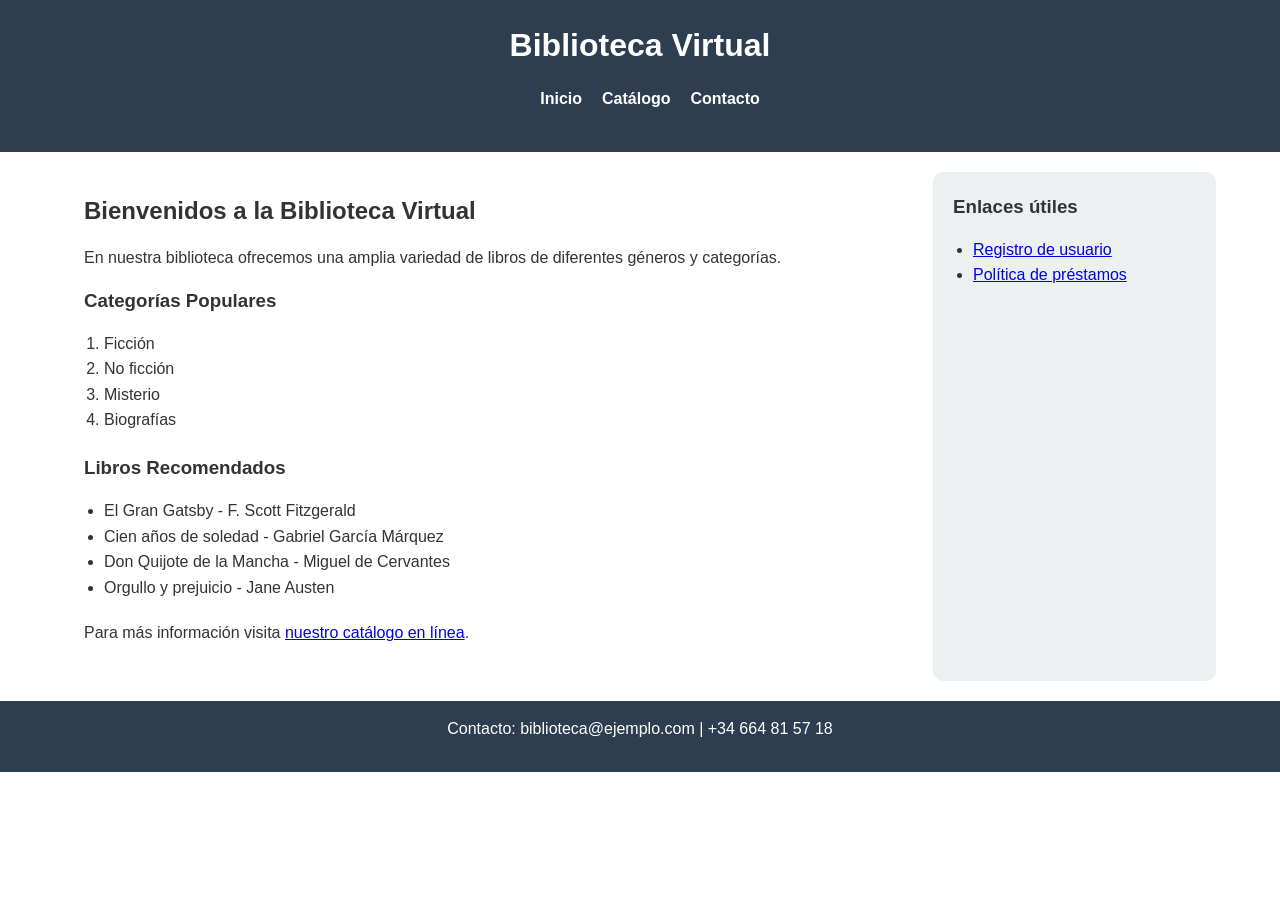
==== index1.html @ a6fb282b "biblioteca virtual ejercicio 1.5" ====
<!DOCTYPE html>
<html lang="es">

<head>
    <meta charset="UTF-8">
    <meta name="viewport" content="width=device-width, initial-scale=1.0">
    <title>Biblioteca Virtual Responsive</title>
    <link rel="stylesheet" href="styles1.css">
</head>
<body>
    <header>
        <h1>Biblioteca Virtual</h1>
        <nav>
            <ul class="menu">
                <li><a href="#inicio">Inicio</a></li>
                <li><a href="#catalogo">Catálogo</a></li>
                <li><a href="#contacto">Contacto</a></li>
            </ul>
        </nav>
    </header>
    <div class="contenedor">
        <main>
            <section id="inicio">
                <article>
                    <h2>Bienvenidos a la Biblioteca Virtual</h2>
                    <p>
                        En nuestra biblioteca ofrecemos una amplia variedad de libros
                        de diferentes géneros y categorías.
                    </p>
                    <h3>Categorías Populares</h3>
                    <ol>
                        <li>Ficción</li>
                        <li>No ficción</li>
                        <li>Misterio</li>
                        <li>Biografías</li>
                    </ol>
                    <h3>Libros Recomendados</h3>
                    <ul>
                        <li>El Gran Gatsby - F. Scott Fitzgerald</li>
                        <li>Cien años de soledad - Gabriel García Márquez</li>
                        <li>Don Quijote de la Mancha - Miguel de Cervantes</li>
                        <li>Orgullo y prejuicio - Jane Austen</li>
                    </ul>
                    <p>
                        Para más información visita
                        <a href="#">nuestro catálogo en línea</a>.
                    </p>
                </article>
            </section>
        </main>
        <aside>
            <h3>Enlaces útiles</h3>
            <ul>
                <li><a href="#">Registro de usuario</a></li>
                <li><a href="#">Política de préstamos</a></li>
            </ul>
        </aside>
    </div>
    <footer id="contacto">
        <p>Contacto: biblioteca@ejemplo.com | +34 664 81 57 18</p>
    </footer>
</body>
</html>
---- styles1.css ----
* {
    margin: 0;
    padding: 0;
    box-sizing: border-box;
}
body {
    font-family: Arial, Helvetica, sans-serif;
    background-color: #ffffff;
    color: #333;
    line-height: 1.6;
}
header {
    background-color: #2c3e50;
    color: white;
    padding: 20px;
    text-align: center;
}
.menu {
    display: flex;
    justify-content: center;
    list-style: none;
    margin-top: 15px;
    gap: 20px;
}
.menu a {
    color: white;
    text-decoration: none;
    font-weight: bold;
}
.menu a:hover {
    color: #f1c40f;
}
.contenedor {
    display: grid;
    grid-template-columns: 3fr 1fr;
    gap: 20px;
    width: 90%;
    margin: 20px auto;
}
main {
    background-color: white;
    padding: 20px;
    border-radius: 10px;
}
aside {
    background-color: #ecf0f1;
    padding: 20px;
    border-radius: 10px;
}
ol,
ul {
    padding-left: 20px;
    margin-top: 10px;
    margin-bottom: 20px;
}
h2,
h3 {
    margin-bottom: 15px;
}
p {
    margin-bottom: 15px;
}
footer {
    background-color: #2c3e50;
    color: white;
    text-align: center;
    padding: 15px;
    margin-top: 20px;
}

@media (max-width: 992px) {
    .contenedor {
        grid-template-columns: 1fr;
    }
    aside {
        margin-top: 20px;
    }
}
@media (max-width: 600px) {
    .menu {
        flex-direction: column;
        align-items: center;
        gap: 10px;
    }
    header {
        padding: 15px;
    }
    main,
    aside {
        padding: 15px;
    }
    body {
        font-size: 14px;
    }
}
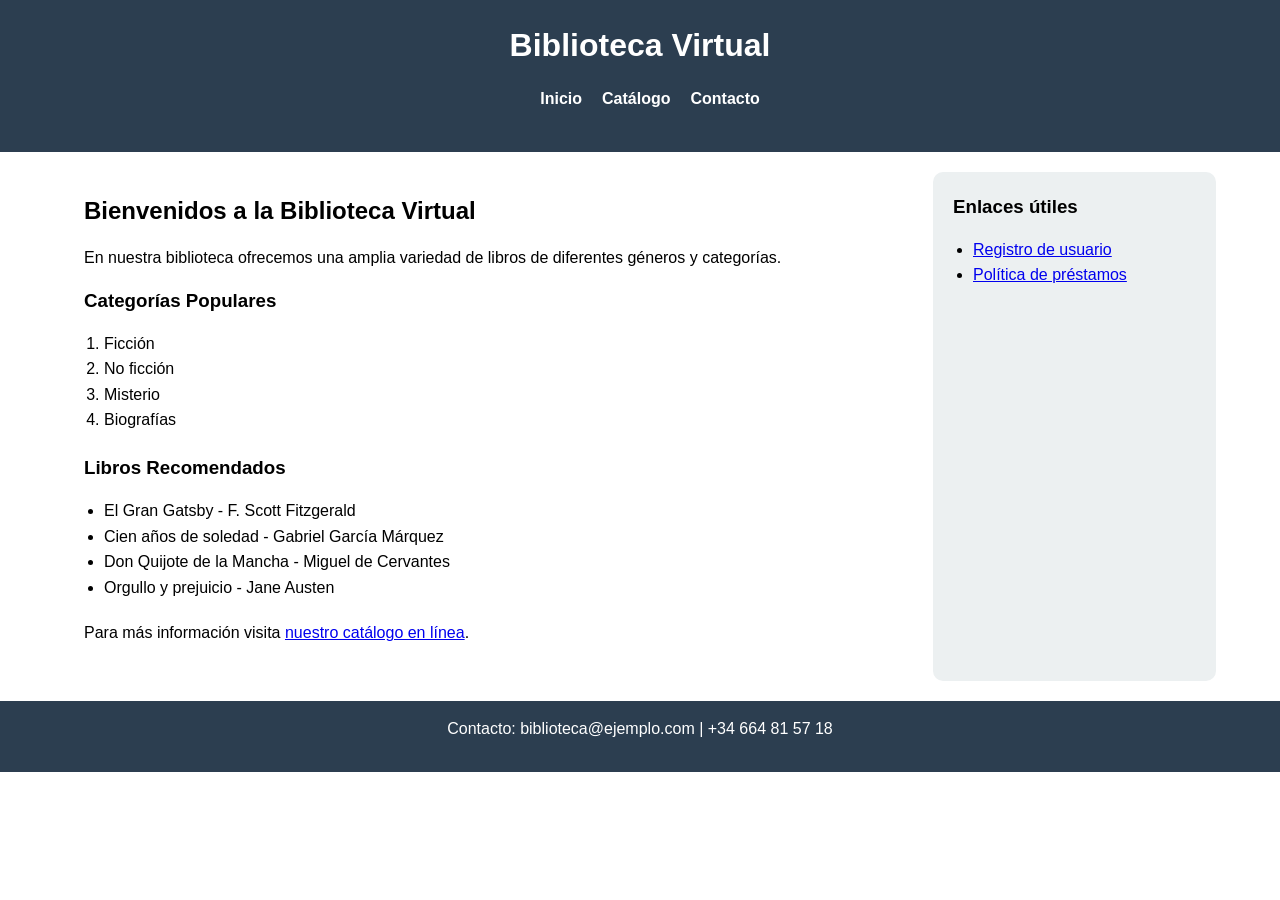
==== commit b70c0b57: "Página básica creada" ====
--- a/index1.html
+++ b/index1.html
@@ -1,63 +1,63 @@
-<!DOCTYPE html>
-<html lang="es">
-
-<head>
-    <meta charset="UTF-8">
-    <meta name="viewport" content="width=device-width, initial-scale=1.0">
-    <title>Biblioteca Virtual Responsive</title>
-    <link rel="stylesheet" href="styles1.css">
-</head>
-<body>
-    <header>
-        <h1>Biblioteca Virtual</h1>
-        <nav>
-            <ul class="menu">
-                <li><a href="#inicio">Inicio</a></li>
-                <li><a href="#catalogo">Catálogo</a></li>
-                <li><a href="#contacto">Contacto</a></li>
-            </ul>
-        </nav>
-    </header>
-    <div class="contenedor">
-        <main>
-            <section id="inicio">
-                <article>
-                    <h2>Bienvenidos a la Biblioteca Virtual</h2>
-                    <p>
-                        En nuestra biblioteca ofrecemos una amplia variedad de libros
-                        de diferentes géneros y categorías.
-                    </p>
-                    <h3>Categorías Populares</h3>
-                    <ol>
-                        <li>Ficción</li>
-                        <li>No ficción</li>
-                        <li>Misterio</li>
-                        <li>Biografías</li>
-                    </ol>
-                    <h3>Libros Recomendados</h3>
-                    <ul>
-                        <li>El Gran Gatsby - F. Scott Fitzgerald</li>
-                        <li>Cien años de soledad - Gabriel García Márquez</li>
-                        <li>Don Quijote de la Mancha - Miguel de Cervantes</li>
-                        <li>Orgullo y prejuicio - Jane Austen</li>
-                    </ul>
-                    <p>
-                        Para más información visita
-                        <a href="#">nuestro catálogo en línea</a>.
-                    </p>
-                </article>
-            </section>
-        </main>
-        <aside>
-            <h3>Enlaces útiles</h3>
-            <ul>
-                <li><a href="#">Registro de usuario</a></li>
-                <li><a href="#">Política de préstamos</a></li>
-            </ul>
-        </aside>
-    </div>
-    <footer id="contacto">
-        <p>Contacto: biblioteca@ejemplo.com | +34 664 81 57 18</p>
-    </footer>
-</body>
+<!DOCTYPE html>
+<html lang="es">
+
+<head>
+    <meta charset="UTF-8">
+    <meta name="viewport" content="width=device-width, initial-scale=1.0">
+    <title>Biblioteca Virtual Responsive</title>
+    <link rel="stylesheet" href="styles1.css">
+</head>
+<body>
+    <header>
+        <h1>Biblioteca Virtual</h1>
+        <nav>
+            <ul class="menu">
+                <li><a href="#inicio">Inicio</a></li>
+                <li><a href="#catalogo">Catálogo</a></li>
+                <li><a href="#contacto">Contacto</a></li>
+            </ul>
+        </nav>
+    </header>
+    <div class="contenedor">
+        <main>
+            <section id="inicio">
+                <article>
+                    <h2>Bienvenidos a la Biblioteca Virtual</h2>
+                    <p>
+                        En nuestra biblioteca ofrecemos una amplia variedad de libros
+                        de diferentes géneros y categorías.
+                    </p>
+                    <h3>Categorías Populares</h3>
+                    <ol>
+                        <li>Ficción</li>
+                        <li>No ficción</li>
+                        <li>Misterio</li>
+                        <li>Biografías</li>
+                    </ol>
+                    <h3>Libros Recomendados</h3>
+                    <ul>
+                        <li>El Gran Gatsby - F. Scott Fitzgerald</li>
+                        <li>Cien años de soledad - Gabriel García Márquez</li>
+                        <li>Don Quijote de la Mancha - Miguel de Cervantes</li>
+                        <li>Orgullo y prejuicio - Jane Austen</li>
+                    </ul>
+                    <p>
+                        Para más información visita
+                        <a href="#">nuestro catálogo en línea</a>.
+                    </p>
+                </article>
+            </section>
+        </main>
+        <aside>
+            <h3>Enlaces útiles</h3>
+            <ul>
+                <li><a href="#">Registro de usuario</a></li>
+                <li><a href="#">Política de préstamos</a></li>
+            </ul>
+        </aside>
+    </div>
+    <footer id="contacto">
+        <p>Contacto: biblioteca@ejemplo.com | +34 664 81 57 18</p>
+    </footer>
+</body>
 </html>
--- a/styles1.css
+++ b/styles1.css
@@ -1,95 +1,95 @@
-* {
-    margin: 0;
-    padding: 0;
-    box-sizing: border-box;
-}
-body {
-    font-family: Arial, Helvetica, sans-serif;
-    background-color: #ffffff;
-    color: #333;
-    line-height: 1.6;
-}
-header {
-    background-color: #2c3e50;
-    color: white;
-    padding: 20px;
-    text-align: center;
-}
-.menu {
-    display: flex;
-    justify-content: center;
-    list-style: none;
-    margin-top: 15px;
-    gap: 20px;
-}
-.menu a {
-    color: white;
-    text-decoration: none;
-    font-weight: bold;
-}
-.menu a:hover {
-    color: #f1c40f;
-}
-.contenedor {
-    display: grid;
-    grid-template-columns: 3fr 1fr;
-    gap: 20px;
-    width: 90%;
-    margin: 20px auto;
-}
-main {
-    background-color: white;
-    padding: 20px;
-    border-radius: 10px;
-}
-aside {
-    background-color: #ecf0f1;
-    padding: 20px;
-    border-radius: 10px;
-}
-ol,
-ul {
-    padding-left: 20px;
-    margin-top: 10px;
-    margin-bottom: 20px;
-}
-h2,
-h3 {
-    margin-bottom: 15px;
-}
-p {
-    margin-bottom: 15px;
-}
-footer {
-    background-color: #2c3e50;
-    color: white;
-    text-align: center;
-    padding: 15px;
-    margin-top: 20px;
-}
-
-@media (max-width: 992px) {
-    .contenedor {
-        grid-template-columns: 1fr;
-    }
-    aside {
-        margin-top: 20px;
-    }
-}
-@media (max-width: 600px) {
-    .menu {
-        flex-direction: column;
-        align-items: center;
-        gap: 10px;
-    }
-    header {
-        padding: 15px;
-    }
-    main,
-    aside {
-        padding: 15px;
-    }
-    body {
-        font-size: 14px;
-    }
+* {
+    margin: 0;
+    padding: 0;
+    box-sizing: border-box;
+}
+body {
+    font-family: Arial, Helvetica, sans-serif;
+    background-color: #ffffff;
+    color: #000000;
+    line-height: 1.6;
+}
+header {
+    background-color: #2c3e50;
+    color: white;
+    padding: 20px;
+    text-align: center;
+}
+.menu {
+    display: flex;
+    justify-content: center;
+    list-style: none;
+    margin-top: 15px;
+    gap: 20px;
+}
+.menu a {
+    color: white;
+    text-decoration: none;
+    font-weight: bold;
+}
+.menu a:hover {
+    color: #f1c40f;
+}
+.contenedor {
+    display: grid;
+    grid-template-columns: 3fr 1fr;
+    gap: 20px;
+    width: 90%;
+    margin: 20px auto;
+}
+main {
+    background-color: white;
+    padding: 20px;
+    border-radius: 10px;
+}
+aside {
+    background-color: #ecf0f1;
+    padding: 20px;
+    border-radius: 10px;
+}
+ol,
+ul {
+    padding-left: 20px;
+    margin-top: 10px;
+    margin-bottom: 20px;
+}
+h2,
+h3 {
+    margin-bottom: 15px;
+}
+p {
+    margin-bottom: 15px;
+}
+footer {
+    background-color: #2c3e50;
+    color: white;
+    text-align: center;
+    padding: 15px;
+    margin-top: 20px;
+}
+
+@media (max-width: 992px) {
+    .contenedor {
+        grid-template-columns: 1fr;
+    }
+    aside {
+        margin-top: 20px;
+    }
+}
+@media (max-width: 600px) {
+    .menu {
+        flex-direction: column;
+        align-items: center;
+        gap: 10px;
+    }
+    header {
+        padding: 15px;
+    }
+    main,
+    aside {
+        padding: 15px;
+    }
+    body {
+        font-size: 14px;
+    }
 }
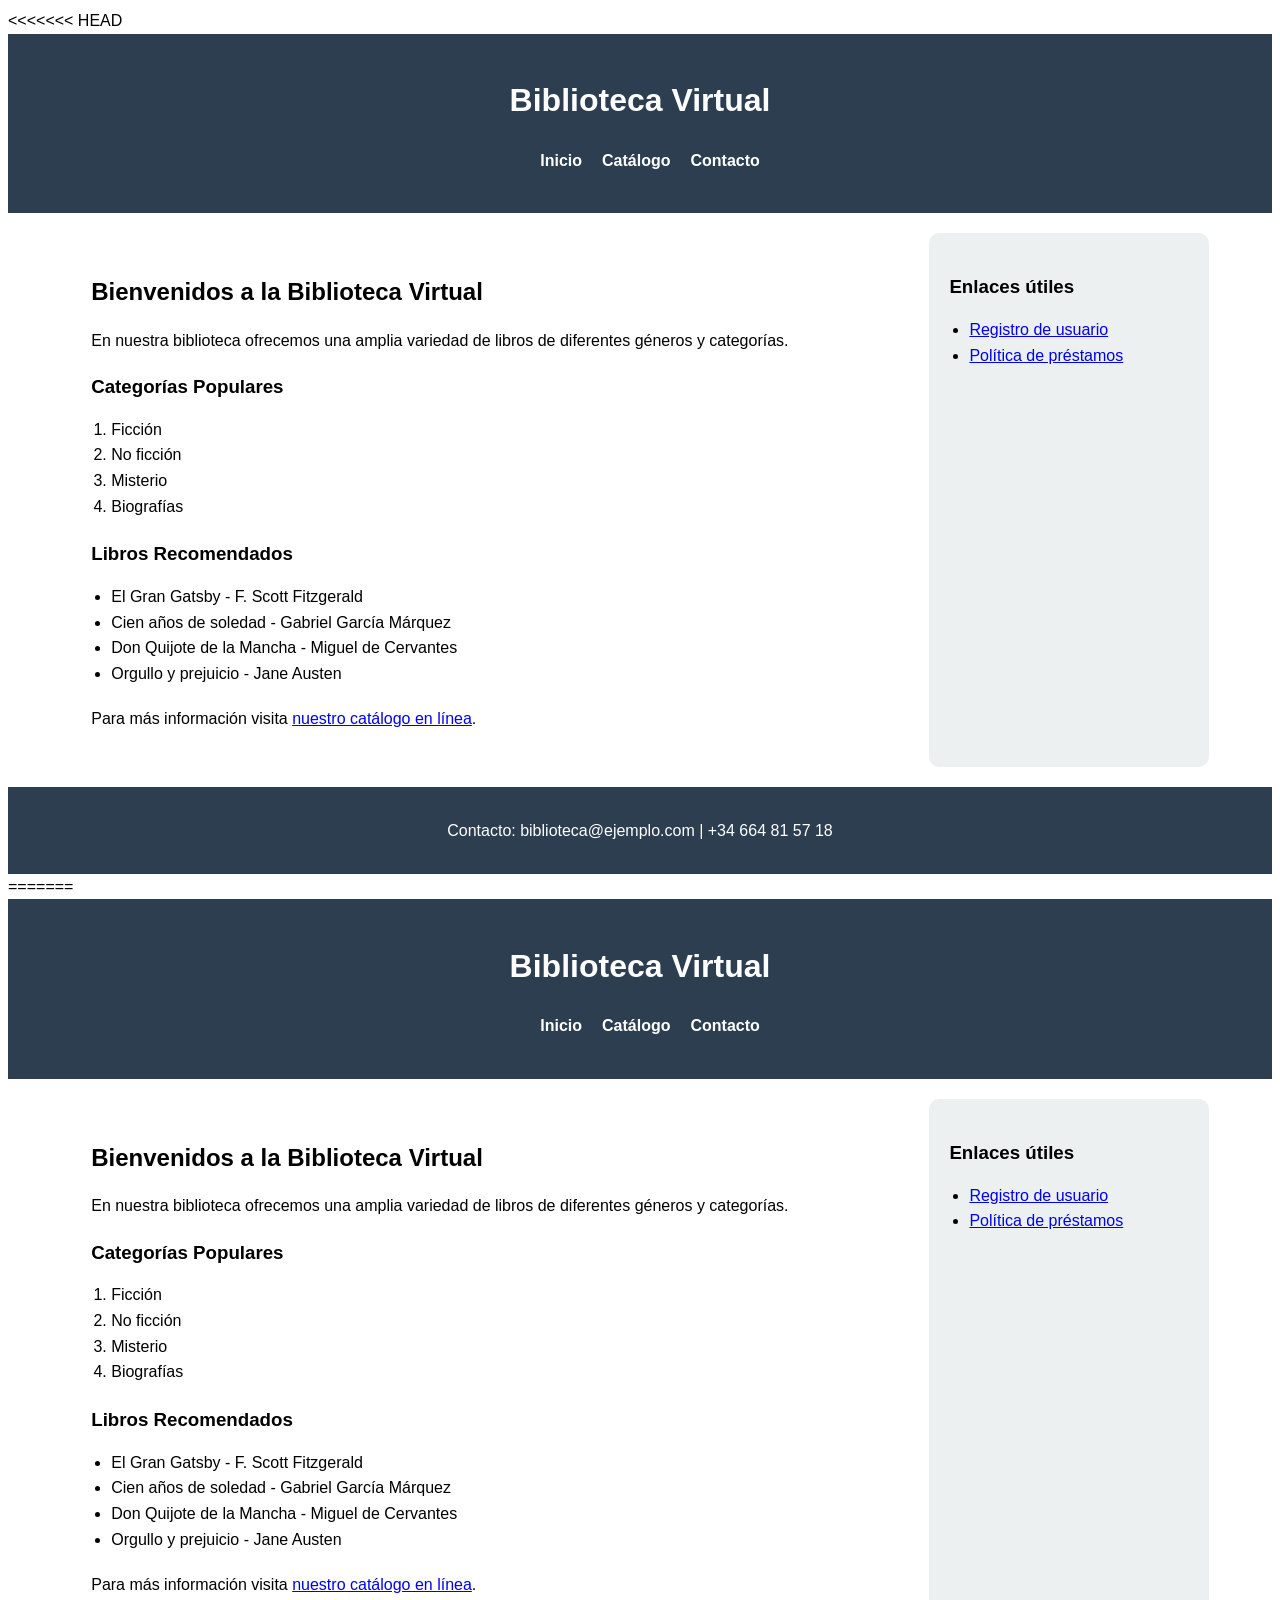
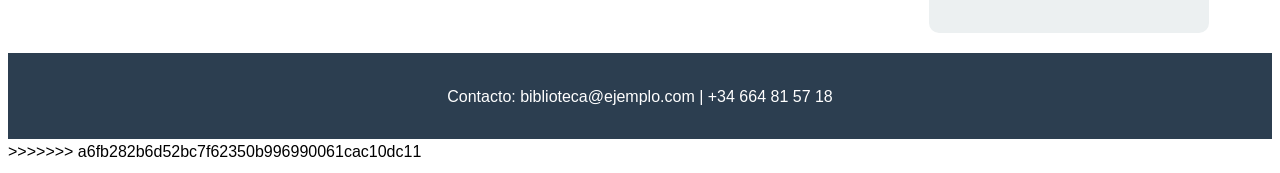
==== commit 0966f4ae: "Unir historial con main" ====
--- a/index1.html
+++ b/index1.html
@@ -1,3 +1,4 @@
+<<<<<<< HEAD
 <!DOCTYPE html>
 <html lang="es">
 
@@ -60,4 +61,68 @@
         <p>Contacto: biblioteca@ejemplo.com | +34 664 81 57 18</p>
     </footer>
 </body>
+=======
+<!DOCTYPE html>
+<html lang="es">
+
+<head>
+    <meta charset="UTF-8">
+    <meta name="viewport" content="width=device-width, initial-scale=1.0">
+    <title>Biblioteca Virtual Responsive</title>
+    <link rel="stylesheet" href="styles1.css">
+</head>
+<body>
+    <header>
+        <h1>Biblioteca Virtual</h1>
+        <nav>
+            <ul class="menu">
+                <li><a href="#inicio">Inicio</a></li>
+                <li><a href="#catalogo">Catálogo</a></li>
+                <li><a href="#contacto">Contacto</a></li>
+            </ul>
+        </nav>
+    </header>
+    <div class="contenedor">
+        <main>
+            <section id="inicio">
+                <article>
+                    <h2>Bienvenidos a la Biblioteca Virtual</h2>
+                    <p>
+                        En nuestra biblioteca ofrecemos una amplia variedad de libros
+                        de diferentes géneros y categorías.
+                    </p>
+                    <h3>Categorías Populares</h3>
+                    <ol>
+                        <li>Ficción</li>
+                        <li>No ficción</li>
+                        <li>Misterio</li>
+                        <li>Biografías</li>
+                    </ol>
+                    <h3>Libros Recomendados</h3>
+                    <ul>
+                        <li>El Gran Gatsby - F. Scott Fitzgerald</li>
+                        <li>Cien años de soledad - Gabriel García Márquez</li>
+                        <li>Don Quijote de la Mancha - Miguel de Cervantes</li>
+                        <li>Orgullo y prejuicio - Jane Austen</li>
+                    </ul>
+                    <p>
+                        Para más información visita
+                        <a href="#">nuestro catálogo en línea</a>.
+                    </p>
+                </article>
+            </section>
+        </main>
+        <aside>
+            <h3>Enlaces útiles</h3>
+            <ul>
+                <li><a href="#">Registro de usuario</a></li>
+                <li><a href="#">Política de préstamos</a></li>
+            </ul>
+        </aside>
+    </div>
+    <footer id="contacto">
+        <p>Contacto: biblioteca@ejemplo.com | +34 664 81 57 18</p>
+    </footer>
+</body>
+>>>>>>> a6fb282b6d52bc7f62350b996990061cac10dc11
 </html>
--- a/styles1.css
+++ b/styles1.css
@@ -1,3 +1,4 @@
+<<<<<<< HEAD
 * {
     margin: 0;
     padding: 0;
@@ -92,4 +93,100 @@
     body {
         font-size: 14px;
     }
+=======
+* {
+    margin: 0;
+    padding: 0;
+    box-sizing: border-box;
+}
+body {
+    font-family: Arial, Helvetica, sans-serif;
+    background-color: #ffffff;
+    color: #333;
+    line-height: 1.6;
+}
+header {
+    background-color: #2c3e50;
+    color: white;
+    padding: 20px;
+    text-align: center;
+}
+.menu {
+    display: flex;
+    justify-content: center;
+    list-style: none;
+    margin-top: 15px;
+    gap: 20px;
+}
+.menu a {
+    color: white;
+    text-decoration: none;
+    font-weight: bold;
+}
+.menu a:hover {
+    color: #f1c40f;
+}
+.contenedor {
+    display: grid;
+    grid-template-columns: 3fr 1fr;
+    gap: 20px;
+    width: 90%;
+    margin: 20px auto;
+}
+main {
+    background-color: white;
+    padding: 20px;
+    border-radius: 10px;
+}
+aside {
+    background-color: #ecf0f1;
+    padding: 20px;
+    border-radius: 10px;
+}
+ol,
+ul {
+    padding-left: 20px;
+    margin-top: 10px;
+    margin-bottom: 20px;
+}
+h2,
+h3 {
+    margin-bottom: 15px;
+}
+p {
+    margin-bottom: 15px;
+}
+footer {
+    background-color: #2c3e50;
+    color: white;
+    text-align: center;
+    padding: 15px;
+    margin-top: 20px;
+}
+
+@media (max-width: 992px) {
+    .contenedor {
+        grid-template-columns: 1fr;
+    }
+    aside {
+        margin-top: 20px;
+    }
+}
+@media (max-width: 600px) {
+    .menu {
+        flex-direction: column;
+        align-items: center;
+        gap: 10px;
+    }
+    header {
+        padding: 15px;
+    }
+    main,
+    aside {
+        padding: 15px;
+    }
+    body {
+        font-size: 14px;
+    }
+>>>>>>> a6fb282b6d52bc7f62350b996990061cac10dc11
 }
--- a/styles1.css
+++ b/styles1.css
@@ -1,3 +1,4 @@
+<<<<<<< HEAD
 * {
     margin: 0;
     padding: 0;
@@ -92,4 +93,100 @@
     body {
         font-size: 14px;
     }
+=======
+* {
+    margin: 0;
+    padding: 0;
+    box-sizing: border-box;
+}
+body {
+    font-family: Arial, Helvetica, sans-serif;
+    background-color: #ffffff;
+    color: #333;
+    line-height: 1.6;
+}
+header {
+    background-color: #2c3e50;
+    color: white;
+    padding: 20px;
+    text-align: center;
+}
+.menu {
+    display: flex;
+    justify-content: center;
+    list-style: none;
+    margin-top: 15px;
+    gap: 20px;
+}
+.menu a {
+    color: white;
+    text-decoration: none;
+    font-weight: bold;
+}
+.menu a:hover {
+    color: #f1c40f;
+}
+.contenedor {
+    display: grid;
+    grid-template-columns: 3fr 1fr;
+    gap: 20px;
+    width: 90%;
+    margin: 20px auto;
+}
+main {
+    background-color: white;
+    padding: 20px;
+    border-radius: 10px;
+}
+aside {
+    background-color: #ecf0f1;
+    padding: 20px;
+    border-radius: 10px;
+}
+ol,
+ul {
+    padding-left: 20px;
+    margin-top: 10px;
+    margin-bottom: 20px;
+}
+h2,
+h3 {
+    margin-bottom: 15px;
+}
+p {
+    margin-bottom: 15px;
+}
+footer {
+    background-color: #2c3e50;
+    color: white;
+    text-align: center;
+    padding: 15px;
+    margin-top: 20px;
+}
+
+@media (max-width: 992px) {
+    .contenedor {
+        grid-template-columns: 1fr;
+    }
+    aside {
+        margin-top: 20px;
+    }
+}
+@media (max-width: 600px) {
+    .menu {
+        flex-direction: column;
+        align-items: center;
+        gap: 10px;
+    }
+    header {
+        padding: 15px;
+    }
+    main,
+    aside {
+        padding: 15px;
+    }
+    body {
+        font-size: 14px;
+    }
+>>>>>>> a6fb282b6d52bc7f62350b996990061cac10dc11
 }
